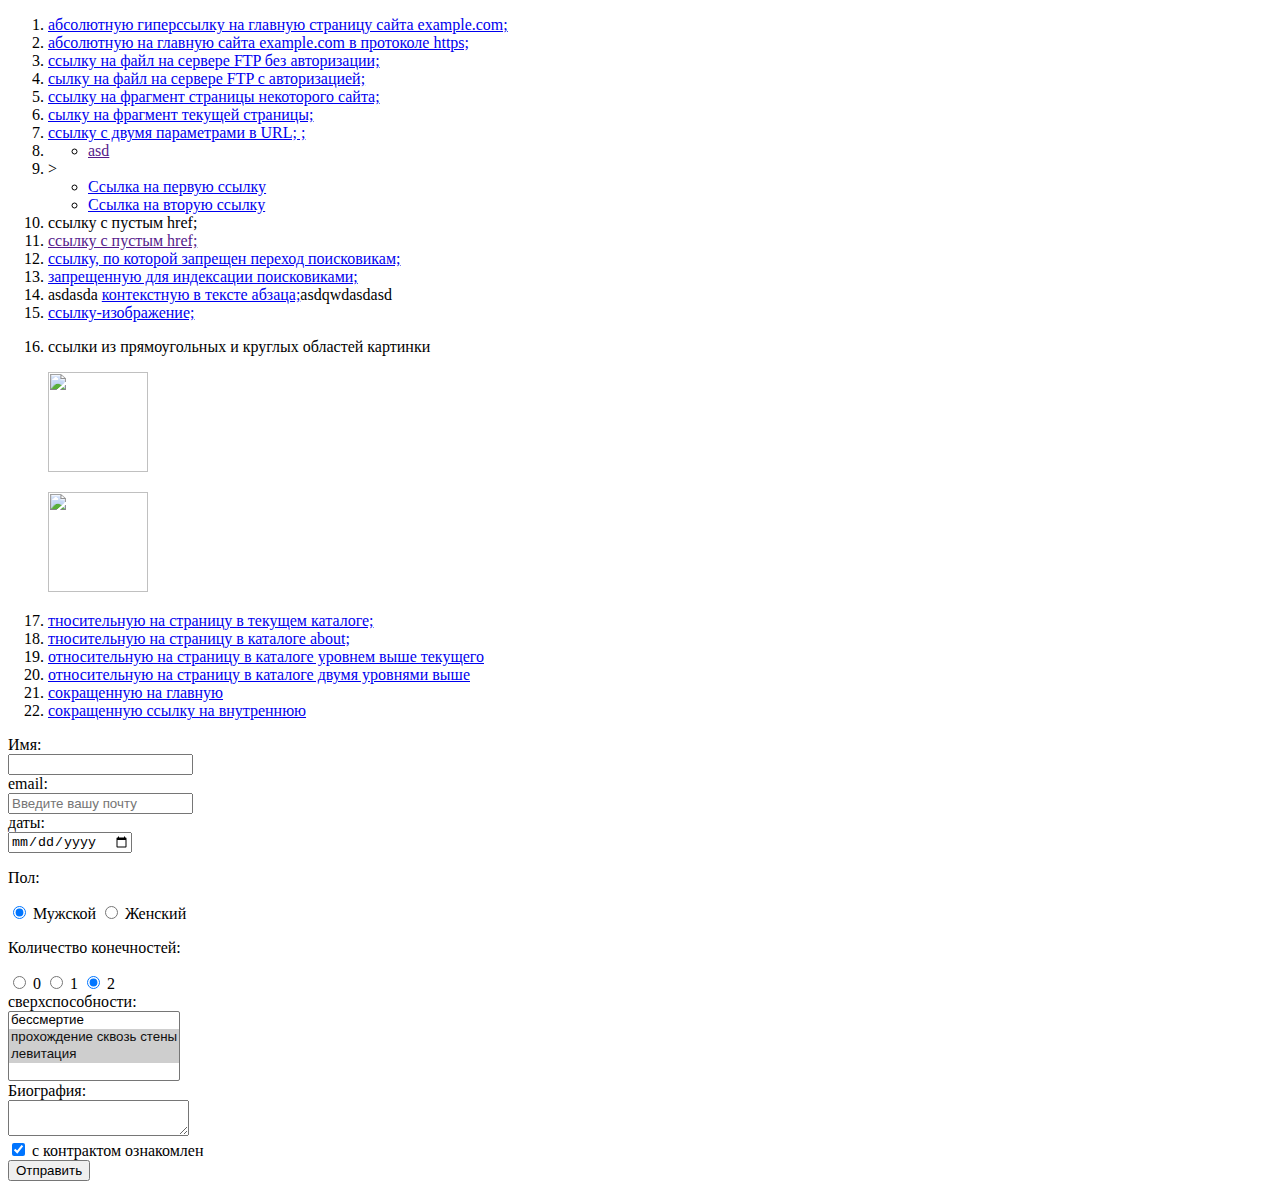
==== index1.html @ b77beb52 "Create index1.html" ====
<!DOCTYPE html>
<html lang="en">
<head>
    <meta charset="UTF-8">
    <meta http-equiv="X-UA-Compatible" content="IE=edge">
    <meta name="viewport" content="width=device-width, initial-scale=1.0">
    <title>Document</title>
</head>
<body>
    <ol>
        <li><a id="anchor" href="http://example.com/">абсолютную гиперссылку на главную страницу сайта example.com; </a></li>
        <li><a id="anchor2" href="https://example.com/">абсолютную на главную сайта example.com в протоколе https; </a></li>
        <li><a href="ftp://example.com/">ссылку на файл на сервере FTP без авторизации;</a></li>
        <li><a href="ftp://example.com/user:pass123@gmail.ru">сылку на файл на сервере FTP с авторизацией; </a></li>
        <li><a href="https://www.iana.org/domains/reserved/#sidenav">ссылку на фрагмент страницы некоторого сайта; </a></li>
        <li><a href="#anchor">сылку на фрагмент текущей страницы;  </a></li>
        <li><a href="https://example.com/?name=kubsu&&pass=123">ссылку с двумя параметрами в URL; ; </a></li>
        <li>
            <ul>
                <li>
                    <a href="">asd</a>
                </li>
            </ul>
        </li>

        <li>>
            <ul>
                <li><a title="zxcded" href="anchor">Ссылка на первую ссылку</a></li>
                <li><a href="anchor2">Ссылка на вторую ссылку</a></li>
            </ul>
        </li>
        <li><a>ссылку с пустым href; </a></li>
        <li><a href="">ссылку с пустым href;  </a></li>
        <li><a href="ftp://example.com/user:pass123@gmail.ru" rel="nofollow"> ссылку, по которой запрещен переход поисковикам;</a></li>
        <li><!-- <noindex> --><a href="ftp://example.com/user:pass123@gmail.ru">запрещенную для индексации поисковиками;</a><!-- </noindex> --></li>
        <li>asdasda <a href="https://example.com">контекстную в тексте абзаца;</a>asdqwdasdasd</li>
        <li><a href="image.jpg"> ссылку-изображение;</a></li>
        <li><p>ссылки из прямоугольных и круглых областей картинки </p>
            <img src="https://mimigram.ru/wp-content/uploads/2020/07/%D0%A7%D1%82%D0%BE-%D1%82%D0%B0%D0%BA%D0%BE%D0%B5-%D1%84%D0%BE%D1%82%D0%BE.jpeg" alt="" width="100" height="100" usemap="#primary">
            <p><map name="primary">
                <area href="red.html" shape="circle" coords="100,100,100" alt="circle">
            </map>
            <img src="https://mimigram.ru/wp-content/uploads/2020/07/%D0%A7%D1%82%D0%BE-%D1%82%D0%B0%D0%BA%D0%BE%D0%B5-%D1%84%D0%BE%D1%82%D0%BE.jpeg" alt="" width="100" height="100" usemap="#primary1">
            <p>
                <map name="primary1">
                    <area href="http://www.rosphoto.com/images/u/articles/1510/7_5.jpg" shape="rect" coords="25,25,125,125" alt="rect" style="background-color: red;">
                </map>
            </p>
        </li>
        <li><a href="2.html">тносительную на страницу в текущем каталоге; </a></li>
        <li><a href="./about/2.html">тносительную на страницу в каталоге about;</a></li>
        <li><a href="./">относительную на страницу в каталоге уровнем выше текущего</a></li>
        <li><a href="../">относительную на страницу в каталоге двумя уровнями выше</a></li>
        <li><a href="/">сокращенную на главную</a></li>
        <li><a href="/asd">сокращенную ссылку на внутреннюю</a></li>

    </ol>

    <form action="/" method="POST">
        <label>Имя:<br /><input name="field-name-1"/></label>
        <br />
        <label>email:<br /><input name="field-email" type="email" placeholder="Введите вашу почту" /></label>
        <br />
        <label>даты:<br /><input name="field-date" value="" type="date" /></label>
        <br />
        <p>Пол:</p>
        <label><input type="radio" checked="checked" name="radio-group-1" value="Значение1" /> Мужской</label>
        <label><input type="radio" name="radio-group-1" value="Значение2" /> Женский</label>
        <br />
        <p>Количество конечностей:</p>
        <label><input type="radio" name="radio-group-2" value="Значение11" /> 0</label>
        <label><input type="radio" name="radio-group-2" value="Значение22" /> 1</label>
        <label><input type="radio" checked="checked" name="radio-group-2" value="Значение33" /> 2</label>
        <br />
        <label>сверхспособности:<br />
            <select name="field-name-4[]" multiple="multiple">
                <option value="Значение1">бессмертие</option>
                <option value="Значение2" selected="selected">прохождение сквозь стены</option>
                <option value="Значение3" selected="selected">левитация</option>
            </select>
        </label>
        <br />
        <label>Биография:<br><textarea name="field-name-2"></textarea></label>
        <br />
        <label><input type="checkbox" checked="checked" name="check-1" /> с контрактом ознакомлен </label><br />
        <input type="submit" value="Отправить" />
    </form>
</body>
</html>
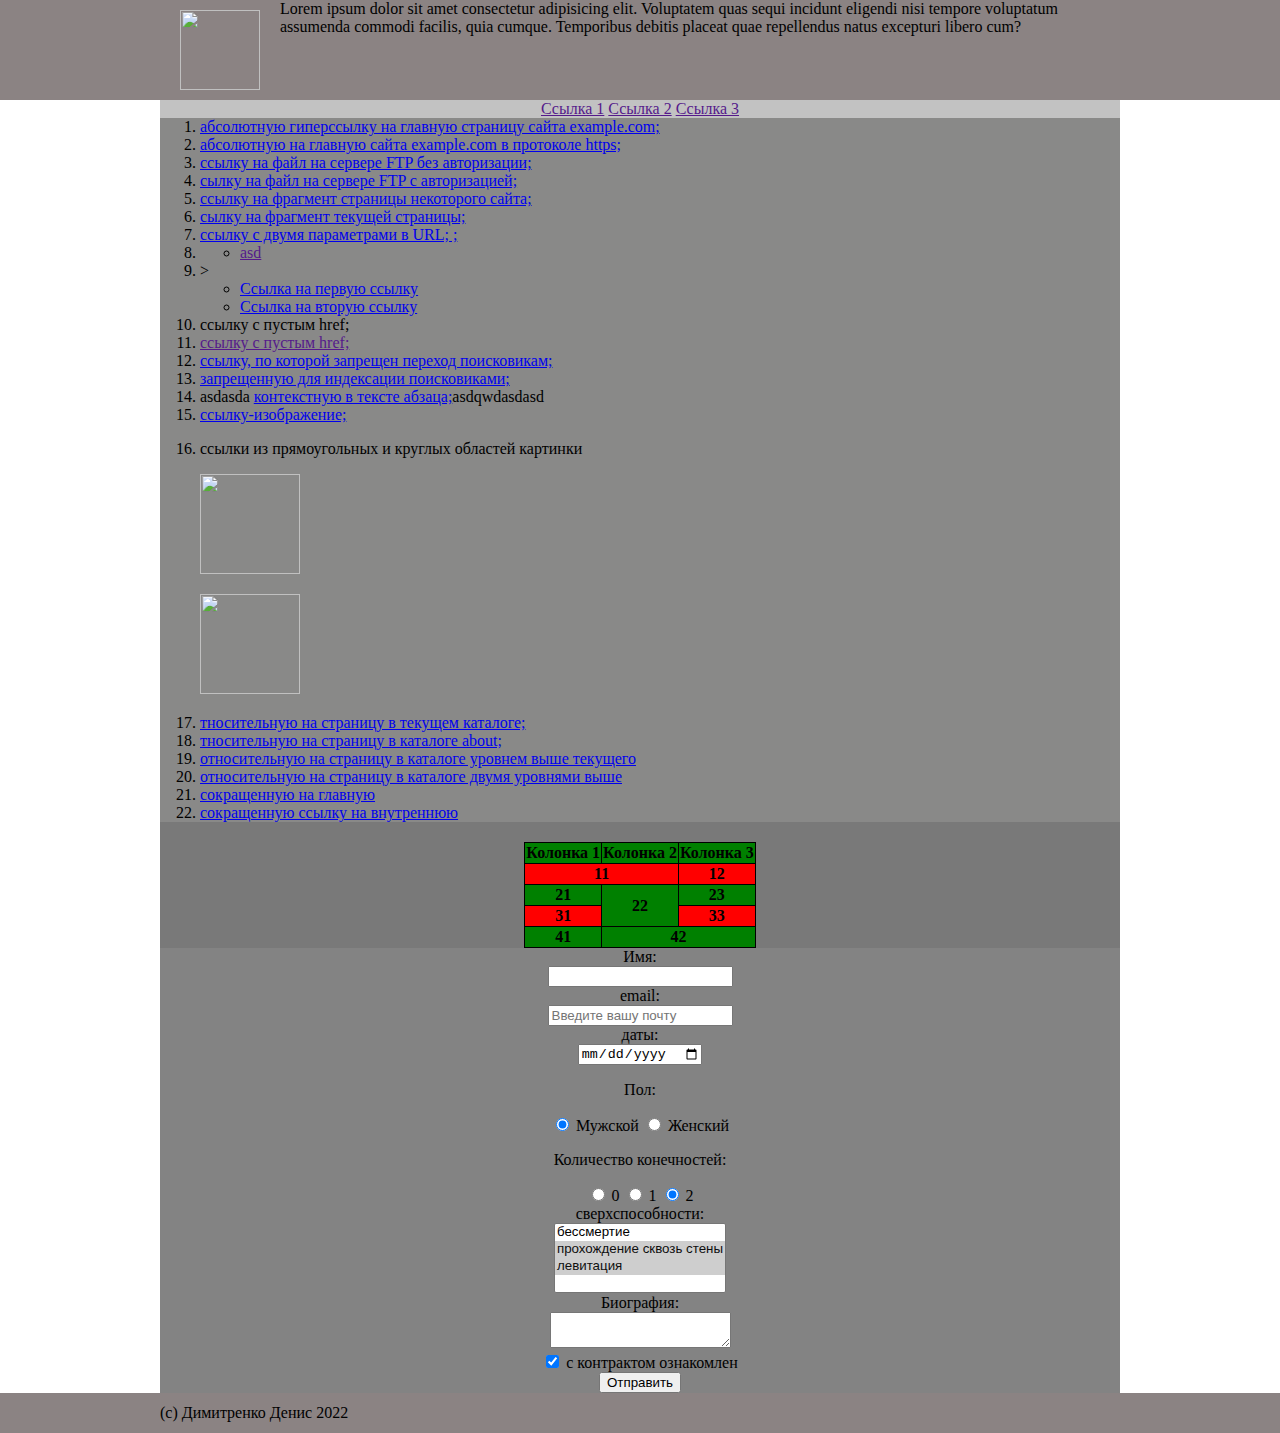
==== commit 32626155: "Rename index11.html to index1.html" ====
--- a/index1.html
+++ b/index1.html
@@ -4,86 +4,141 @@
     <meta charset="UTF-8">
     <meta http-equiv="X-UA-Compatible" content="IE=edge">
     <meta name="viewport" content="width=device-width, initial-scale=1.0">
+    <link rel="stylesheet" href="style.css">
     <title>Document</title>
 </head>
 <body>
-    <ol>
-        <li><a id="anchor" href="http://example.com/">абсолютную гиперссылку на главную страницу сайта example.com; </a></li>
-        <li><a id="anchor2" href="https://example.com/">абсолютную на главную сайта example.com в протоколе https; </a></li>
-        <li><a href="ftp://example.com/">ссылку на файл на сервере FTP без авторизации;</a></li>
-        <li><a href="ftp://example.com/user:pass123@gmail.ru">сылку на файл на сервере FTP с авторизацией; </a></li>
-        <li><a href="https://www.iana.org/domains/reserved/#sidenav">ссылку на фрагмент страницы некоторого сайта; </a></li>
-        <li><a href="#anchor">сылку на фрагмент текущей страницы;  </a></li>
-        <li><a href="https://example.com/?name=kubsu&&pass=123">ссылку с двумя параметрами в URL; ; </a></li>
-        <li>
-            <ul>
-                <li>
-                    <a href="">asd</a>
-                </li>
-            </ul>
-        </li>
+    <header class="header">
+        <div class="wrapper">
+            <img class="header_icon" src="https://yandex.ru/images/search?text=photo&pos=4&rpt=simage&img_url=http%3A%2F%2Fi.pinimg.com%2Foriginals%2F83%2F1a%2F7c%2F831a7cf39e76484168b529d4486f97db.jpg&from=tabbar&lr=35" alt="">
+            <div class="header_text">Lorem ipsum dolor sit amet consectetur adipisicing elit. Voluptatem quas sequi incidunt eligendi nisi tempore voluptatum assumenda commodi facilis, quia cumque. Temporibus debitis placeat quae repellendus natus excepturi libero cum?</div>
+        </div>
+    </header>
+    <div class="main">
+        <div class="wrapper">
+            <nav class="main-nav">
+                <a href="" class="main-nav-block">Ссылка 1</a>
+                <a href="" class="main-nav-block">Ссылка 2</a>
+                <a href="" class="main-nav-block">Ссылка 3</a>
+            </nav>
+            <div class="main-list">
+                <ol>
+                    <li><a id="anchor" href="http://example.com/">абсолютную гиперссылку на главную страницу сайта example.com; </a></li>
+                    <li><a id="anchor2" href="https://example.com/">абсолютную на главную сайта example.com в протоколе https; </a></li>
+                    <li><a href="ftp://example.com/">ссылку на файл на сервере FTP без авторизации;</a></li>
+                    <li><a href="ftp://example.com/user:pass123@gmail.ru">сылку на файл на сервере FTP с авторизацией; </a></li>
+                    <li><a href="https://www.iana.org/domains/reserved/#sidenav">ссылку на фрагмент страницы некоторого сайта; </a></li>
+                    <li><a href="#anchor">сылку на фрагмент текущей страницы;  </a></li>
+                    <li><a href="https://example.com/?name=kubsu&&pass=123">ссылку с двумя параметрами в URL; ; </a></li>
+                    <li>
+                        <ul>
+                            <li>
+                                <a href="">asd</a>
+                            </li>
+                        </ul>
+                    </li>
+            
+                    <li>>
+                        <ul>
+                            <li><a title="zxcded" href="anchor">Ссылка на первую ссылку</a></li>
+                            <li><a href="anchor2">Ссылка на вторую ссылку</a></li>
+                        </ul>
+                    </li>
+                    <li><a>ссылку с пустым href; </a></li>
+                    <li><a href="">ссылку с пустым href;  </a></li>
+                    <li><a href="ftp://example.com/user:pass123@gmail.ru" rel="nofollow"> ссылку, по которой запрещен переход поисковикам;</a></li>
+                    <li><!-- <noindex> --><a href="ftp://example.com/user:pass123@gmail.ru">запрещенную для индексации поисковиками;</a><!-- </noindex> --></li>
+                    <li>asdasda <a href="https://example.com">контекстную в тексте абзаца;</a>asdqwdasdasd</li>
+                    <li><a href="image.jpg"> ссылку-изображение;</a></li>
+                    <li><p>ссылки из прямоугольных и круглых областей картинки </p>
+                        <img src="https://mimigram.ru/wp-content/uploads/2020/07/%D0%A7%D1%82%D0%BE-%D1%82%D0%B0%D0%BA%D0%BE%D0%B5-%D1%84%D0%BE%D1%82%D0%BE.jpeg" alt="" width="100" height="100" usemap="#primary">
+                        <p><map name="primary">
+                            <area href="red.html" shape="circle" coords="100,100,100" alt="circle">
+                        </map>
+                        <img src="https://mimigram.ru/wp-content/uploads/2020/07/%D0%A7%D1%82%D0%BE-%D1%82%D0%B0%D0%BA%D0%BE%D0%B5-%D1%84%D0%BE%D1%82%D0%BE.jpeg" alt="" width="100" height="100" usemap="#primary1">
+                        <p>
+                            <map name="primary1">
+                                <area href="http://www.rosphoto.com/images/u/articles/1510/7_5.jpg" shape="rect" coords="25,25,125,125" alt="rect" style="background-color: red;">
+                            </map>
+                        </p>
+                    </li>
+                    <li><a href="2.html">тносительную на страницу в текущем каталоге; </a></li>
+                    <li><a href="./about/2.html">тносительную на страницу в каталоге about;</a></li>
+                    <li><a href="./">относительную на страницу в каталоге уровнем выше текущего</a></li>
+                    <li><a href="../">относительную на страницу в каталоге двумя уровнями выше</a></li>
+                    <li><a href="/">сокращенную на главную</a></li>
+                    <li><a href="/asd">сокращенную ссылку на внутреннюю</a></li>
+            
+                </ol>
+            </div>
+            <div class="main-table">
+                <table>
+                    <tbody>
+                        <tr>
+                            <th>Колонка 1</th>
+                            <th>Колонка 2</th>
+                            <th>Колонка 3</th>
+                        </tr>
+                        <tr>
+                            <th colspan="2">11</th>
+                            <th>12</th>
+                        </tr>
+                        <tr>
+                            <th>21</th>
+                            <th rowspan="2">22</th>
+                            <th>23</th>
+                        </tr>
+                        <tr>
+                            <th>31</th>
+                            <th>33</th>
+                        </tr>
+                        <tr>
+                            <th>41</th>
+                            <th colspan="2">42</th>
+                        </tr>
+                    </tbody>
+                </table>
+            </div>
+        </div>
+        <div class="main-form">
+            <div class="wrapper main-form-wrapper">
+                <form action="/" method="POST">
+                    <label>Имя:<br /><input name="field-name-1"/></label>
+                    <br />
+                    <label>email:<br /><input name="field-email" type="email" placeholder="Введите вашу почту" /></label>
+                    <br />
+                    <label>даты:<br /><input name="field-date" value="" type="date" /></label>
+                    <br />
+                    <p>Пол:</p>
+                    <label><input type="radio" checked="checked" name="radio-group-1" value="Значение1" /> Мужской</label>
+                    <label><input type="radio" name="radio-group-1" value="Значение2" /> Женский</label>
+                    <br />
+                    <p>Количество конечностей:</p>
+                    <label><input type="radio" name="radio-group-2" value="Значение11" /> 0</label>
+                    <label><input type="radio" name="radio-group-2" value="Значение22" /> 1</label>
+                    <label><input type="radio" checked="checked" name="radio-group-2" value="Значение33" /> 2</label>
+                    <br />
+                    <label>сверхспособности:<br />
+                        <select name="field-name-4[]" multiple="multiple">
+                            <option value="Значение1">бессмертие</option>
+                            <option value="Значение2" selected="selected">прохождение сквозь стены</option>
+                            <option value="Значение3" selected="selected">левитация</option>
+                        </select>
+                    </label>
+                    <br />
+                    <label>Биография:<br><textarea name="field-name-2"></textarea></label>
+                    <br />
+                    <label><input type="checkbox" checked="checked" name="check-1" /> с контрактом ознакомлен </label><br />
+                    <input type="submit" value="Отправить" />
+                </form>
+            </div>
+        </div>
+        <footer class="main-footer">
+            <div class="wrapper wrapper-footer">
+                <span>(с) Димитренко Денис 2022</span>
+            </div>
 
-        <li>>
-            <ul>
-                <li><a title="zxcded" href="anchor">Ссылка на первую ссылку</a></li>
-                <li><a href="anchor2">Ссылка на вторую ссылку</a></li>
-            </ul>
-        </li>
-        <li><a>ссылку с пустым href; </a></li>
-        <li><a href="">ссылку с пустым href;  </a></li>
-        <li><a href="ftp://example.com/user:pass123@gmail.ru" rel="nofollow"> ссылку, по которой запрещен переход поисковикам;</a></li>
-        <li><!-- <noindex> --><a href="ftp://example.com/user:pass123@gmail.ru">запрещенную для индексации поисковиками;</a><!-- </noindex> --></li>
-        <li>asdasda <a href="https://example.com">контекстную в тексте абзаца;</a>asdqwdasdasd</li>
-        <li><a href="image.jpg"> ссылку-изображение;</a></li>
-        <li><p>ссылки из прямоугольных и круглых областей картинки </p>
-            <img src="https://mimigram.ru/wp-content/uploads/2020/07/%D0%A7%D1%82%D0%BE-%D1%82%D0%B0%D0%BA%D0%BE%D0%B5-%D1%84%D0%BE%D1%82%D0%BE.jpeg" alt="" width="100" height="100" usemap="#primary">
-            <p><map name="primary">
-                <area href="red.html" shape="circle" coords="100,100,100" alt="circle">
-            </map>
-            <img src="https://mimigram.ru/wp-content/uploads/2020/07/%D0%A7%D1%82%D0%BE-%D1%82%D0%B0%D0%BA%D0%BE%D0%B5-%D1%84%D0%BE%D1%82%D0%BE.jpeg" alt="" width="100" height="100" usemap="#primary1">
-            <p>
-                <map name="primary1">
-                    <area href="http://www.rosphoto.com/images/u/articles/1510/7_5.jpg" shape="rect" coords="25,25,125,125" alt="rect" style="background-color: red;">
-                </map>
-            </p>
-        </li>
-        <li><a href="2.html">тносительную на страницу в текущем каталоге; </a></li>
-        <li><a href="./about/2.html">тносительную на страницу в каталоге about;</a></li>
-        <li><a href="./">относительную на страницу в каталоге уровнем выше текущего</a></li>
-        <li><a href="../">относительную на страницу в каталоге двумя уровнями выше</a></li>
-        <li><a href="/">сокращенную на главную</a></li>
-        <li><a href="/asd">сокращенную ссылку на внутреннюю</a></li>
-
-    </ol>
-
-    <form action="/" method="POST">
-        <label>Имя:<br /><input name="field-name-1"/></label>
-        <br />
-        <label>email:<br /><input name="field-email" type="email" placeholder="Введите вашу почту" /></label>
-        <br />
-        <label>даты:<br /><input name="field-date" value="" type="date" /></label>
-        <br />
-        <p>Пол:</p>
-        <label><input type="radio" checked="checked" name="radio-group-1" value="Значение1" /> Мужской</label>
-        <label><input type="radio" name="radio-group-1" value="Значение2" /> Женский</label>
-        <br />
-        <p>Количество конечностей:</p>
-        <label><input type="radio" name="radio-group-2" value="Значение11" /> 0</label>
-        <label><input type="radio" name="radio-group-2" value="Значение22" /> 1</label>
-        <label><input type="radio" checked="checked" name="radio-group-2" value="Значение33" /> 2</label>
-        <br />
-        <label>сверхспособности:<br />
-            <select name="field-name-4[]" multiple="multiple">
-                <option value="Значение1">бессмертие</option>
-                <option value="Значение2" selected="selected">прохождение сквозь стены</option>
-                <option value="Значение3" selected="selected">левитация</option>
-            </select>
-        </label>
-        <br />
-        <label>Биография:<br><textarea name="field-name-2"></textarea></label>
-        <br />
-        <label><input type="checkbox" checked="checked" name="check-1" /> с контрактом ознакомлен </label><br />
-        <input type="submit" value="Отправить" />
-    </form>
+        </footer>
+    </div>
 </body>
 </html>
--- a/style.css
+++ b/style.css
@@ -0,0 +1,68 @@
+body{
+    margin: 0;
+    padding: 0;
+}
+ol{
+    margin: 0;
+}
+.header{
+    width: 100%;
+    height: 100px;
+    background-color: rgb(139, 131, 131);
+}
+.wrapper{
+    max-width: 960px;
+    margin: 0 auto;
+    
+}
+.header_text{
+    display: inline;
+    margin-top: 10px;
+}
+.header_icon{
+    height: 80px;
+    float: left;
+    display: inline;
+    margin: 10px 20px;
+    width: 80px;
+}
+.main-nav{
+    text-align: center;
+    background-color: #9999;
+
+}
+.main-table{
+    padding-top: 20px;
+    background-color: #797979;
+    
+}
+table{
+    border-collapse: collapse;
+    margin: auto;
+}
+tr,th{
+    border: 1px solid black;
+}
+.main-list{
+    background-color: #898988;
+}
+tr:nth-child(2n){
+    background-color: red;
+}
+tr:nth-child(odd){
+    background-color: green;
+}
+form{
+    text-align: center;
+}
+.main-form-wrapper{
+    background-color: #838383;
+}
+footer{
+    width: 100%;
+    background-color: rgb(139, 131, 131);
+    height: 40px;
+}
+.wrapper-footer{
+    padding: 11px 0;
+}
